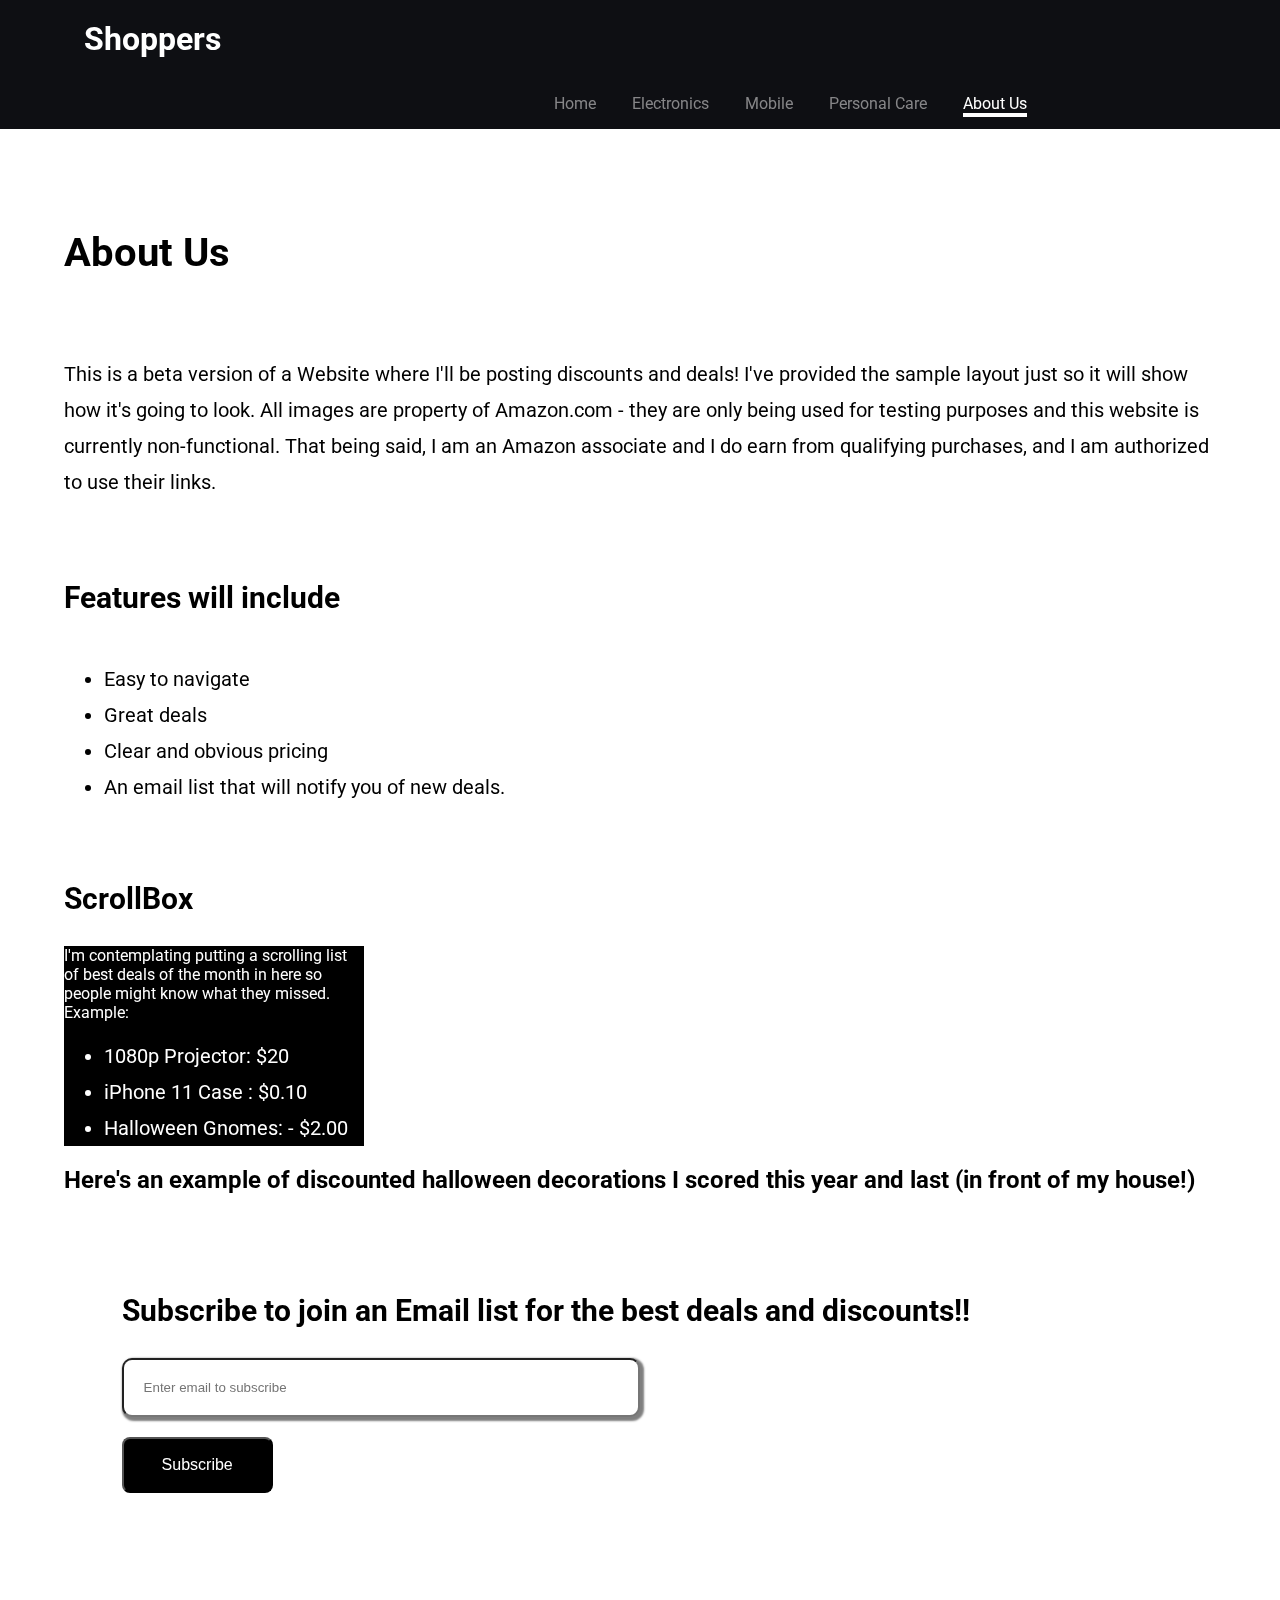
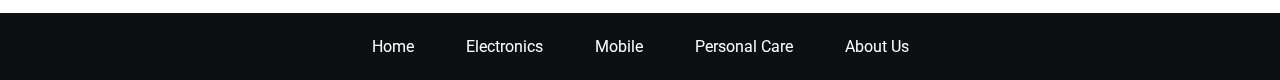
==== page/about-us.html @ b14a7996 "Update about-us.html" ====
<!DOCTYPE html>
<html lang="en">
<head>
    <meta charset="UTF-8">
    <meta name="viewport" content="width=device-width, initial-scale=1.0">
    <title>Shoppers</title>
    <link rel="preconnect" href="https://fonts.gstatic.com">
    <link href="https://fonts.googleapis.com/css2?family=Roboto&display=swap" rel="stylesheet">
    <link rel="stylesheet" href="../css/shared.css">
    <link rel="stylesheet" href="../css/about-us.css">
</head>
<body>
    <header class="main-header">
        <div>
            <a href="../index.html" class="main-header__brand">
                Shoppers
            </a>
        </div>
        <nav class="main-nav">
            <ul class="main-nav__items">
                <li class="main-nav__item"><a href="../index.html">Home</a></li>
                <li class="main-nav__item"><a href="electronics.html">Electronics</a></li>
                <li class="main-nav__item"><a href="mobiles.html">Mobile</a></li>
                <li class="main-nav__item"><a href="personal-care.html">Personal Care</a></li>
                <li class="main-nav__item"><a class="active" href="about-us.html">About Us</a></li>
            </ul>
        </nav>
    </header>
    <main>
        <section id="about-us" class="section">
            <h1 class="section-title">About Us</h1>
            <p>
                This is a beta version of a Website where I'll be posting discounts and deals! I've provided the sample layout just so it will show how it's going to look.
				All images are property of Amazon.com - they are only being used for testing purposes and this website is currently non-functional. That being said, I am an Amazon associate and I do earn from qualifying purchases, and I am authorized to use their links.
				
          
                
            </p>
        </section>
        <section class="section">
            <h2 class="section-sub-title">Features will include</h2>
            <ul>
                <li>Easy to navigate</li>
                <li>Great deals</li>
                <li>Clear and obvious pricing</li>
                <li>An email list that will notify you of new deals.</li>
            </ul>
        </section>
        <section class="section">
            <h2 class="section-sub-title">ScrollBox</h2>
            <div class="scroll-box">
                I'm contemplating putting a scrolling list of best deals of the month in here so people might know what they missed.
				Example:
				<ul>
				<li>1080p Projector: $20</li>
				<li>iPhone 11 Case : $0.10</li>
				<li>Halloween Gnomes: - $2.00</li>
				<li>Bone Broth Protein powder: $3.10</li>
				

                
            </div>
		    
	<section>
		<h2>Here's an example of discounted halloween decorations I scored this year and last (in front of my house!)</h2>
		<a href="/files/halloween.jpg" download>Download My Image</a>
        </section>
        <section class="section subscribe">
            <h2 class="section-sub-title">Subscribe to join an Email list for the best deals and discounts!!</h2>
            <form id="subscribe" action="http://web.engr.oregonstate.edu/~zhangluy/tools/class-content/form_tests/check_request.php" method="post">
                <div class="form-input">
                    <input type="email" name="email" id="email" placeholder="Enter email to subscribe">
                </div>
                <div class="form-input">
                    <button type="submit">Subscribe</button>
                </div>
            </form>
        </section>

    </main>
    <footer class="main-footer">
        <nav>
            <ul class="main-footer__items">
                <li class="main-footer__item"><a href="../index.html">Home</a></li>
                <li class="main-footer__item"><a href="electronics.html">Electronics</a></li>
                <li class="main-footer__item"><a href="mobiles.html">Mobile</a></li>
                <li class="main-footer__item"><a href="personal-care.html">Personal Care</a></li>
                <li class="main-footer__item"><a href="about-us.html">About Us</a></li>
            </ul>
        </nav>
    </footer>
    <script src="https://cdnjs.cloudflare.com/ajax/libs/jquery/3.5.1/jquery.min.js" integrity="sha512-bLT0Qm9VnAYZDflyKcBaQ2gg0hSYNQrJ8RilYldYQ1FxQYoCLtUjuuRuZo+fjqhx/qtq/1itJ0C2ejDxltZVFg==" crossorigin="anonymous"></script>
    <script src="../main.js"></script>
</body>
</html>
---- css/shared.css ----
* {
    box-sizing: border-box;
}

body {
    font-family: 'Montserrat', sans-serif;
    margin: 0;
    background: #0E0F13;
    color: white;
    width: 100%;
}

a {
    text-decoration: none;
    color: white;
}

/* star icon */
.checked {
    color: orange;
}

/* header */

.main-header {
    width: 90%;
    margin: auto; 
}

.main-header > div {
    display: inline-block;
}

.main-header__brand {
    font-size: 2rem;
    font-weight: bold;
    display: inline-block;
    margin: 12px;
    padding: 8px;
    color: white;
    text-decoration: none;
    vertical-align: middle;
}

.main-nav {
    display: inline-block;
    text-align: right;
    width: 85%;
}

.main-nav__items {
    list-style: none;
    margin: 0;
    padding: 0;
}

.main-nav__item {
    display: inline-block;
    margin: 8px;
    padding: 8px;
    /* border: 1px solid red; */
}

.main-nav__item a {
    text-decoration: none;
    color: #868688;
    font-size: 1rem;
}

.main-nav__item a.active,
.main-nav__item a:hover,
.main-nav__item a:active {
    color: white;
    border-bottom: 4px solid white;
}

/* main section */
main {
    background: #1E2226;
}

/* footer */
.main-footer {
    text-align: center;
}

.main-footer__items {
    list-style: none;
    margin: 0;
    padding: 0;
}

.main-footer__item {
    display: inline-block;
    margin: 16px;
    padding: 8px;
}
---- css/about-us.css ----
main {
    background: #FFF;
}

body {
    color: black;
    font-family: 'Roboto', sans-serif;
}

.external {
    color: blue;
}

.section {
    width: 90%;
    margin: auto;
}

.section-title {
    margin: 0;
    padding: 100px 0 60px 0;
    /* padding-left: 106px; */
    font-size: 40px;
}

.section-sub-title {
    margin: 0;
    padding: 60px 0 30px 0;
    /* padding-left: 106px; */
    font-size: 30px;
}

p, section li {
    font-size: 20px;
    line-height: 1.8;
    /* letter-spacing: 1; */
}

.form-input {
    width: 50%;
}

input {
    padding: 20px;
    width: 100%;
    border-radius: 10px;
    box-shadow: 2px 2px 2px 2px rgba(0,0,0,0.5);
    outline: none;
}

button {
    padding: 17px 38px;
    margin: 20px 0;
    background: black;
    color: white;
    font-size: 16px;
    border-radius: 8px;
    cursor: pointer;
}

button:hover {
    background: #ddd;
    color: black;
}

.scroll-box {
    width: 300px;
    height: 200px;
    background: black;
    color: white;
    overflow: auto;
}

.subscribe {
    padding-bottom: 100px;
}
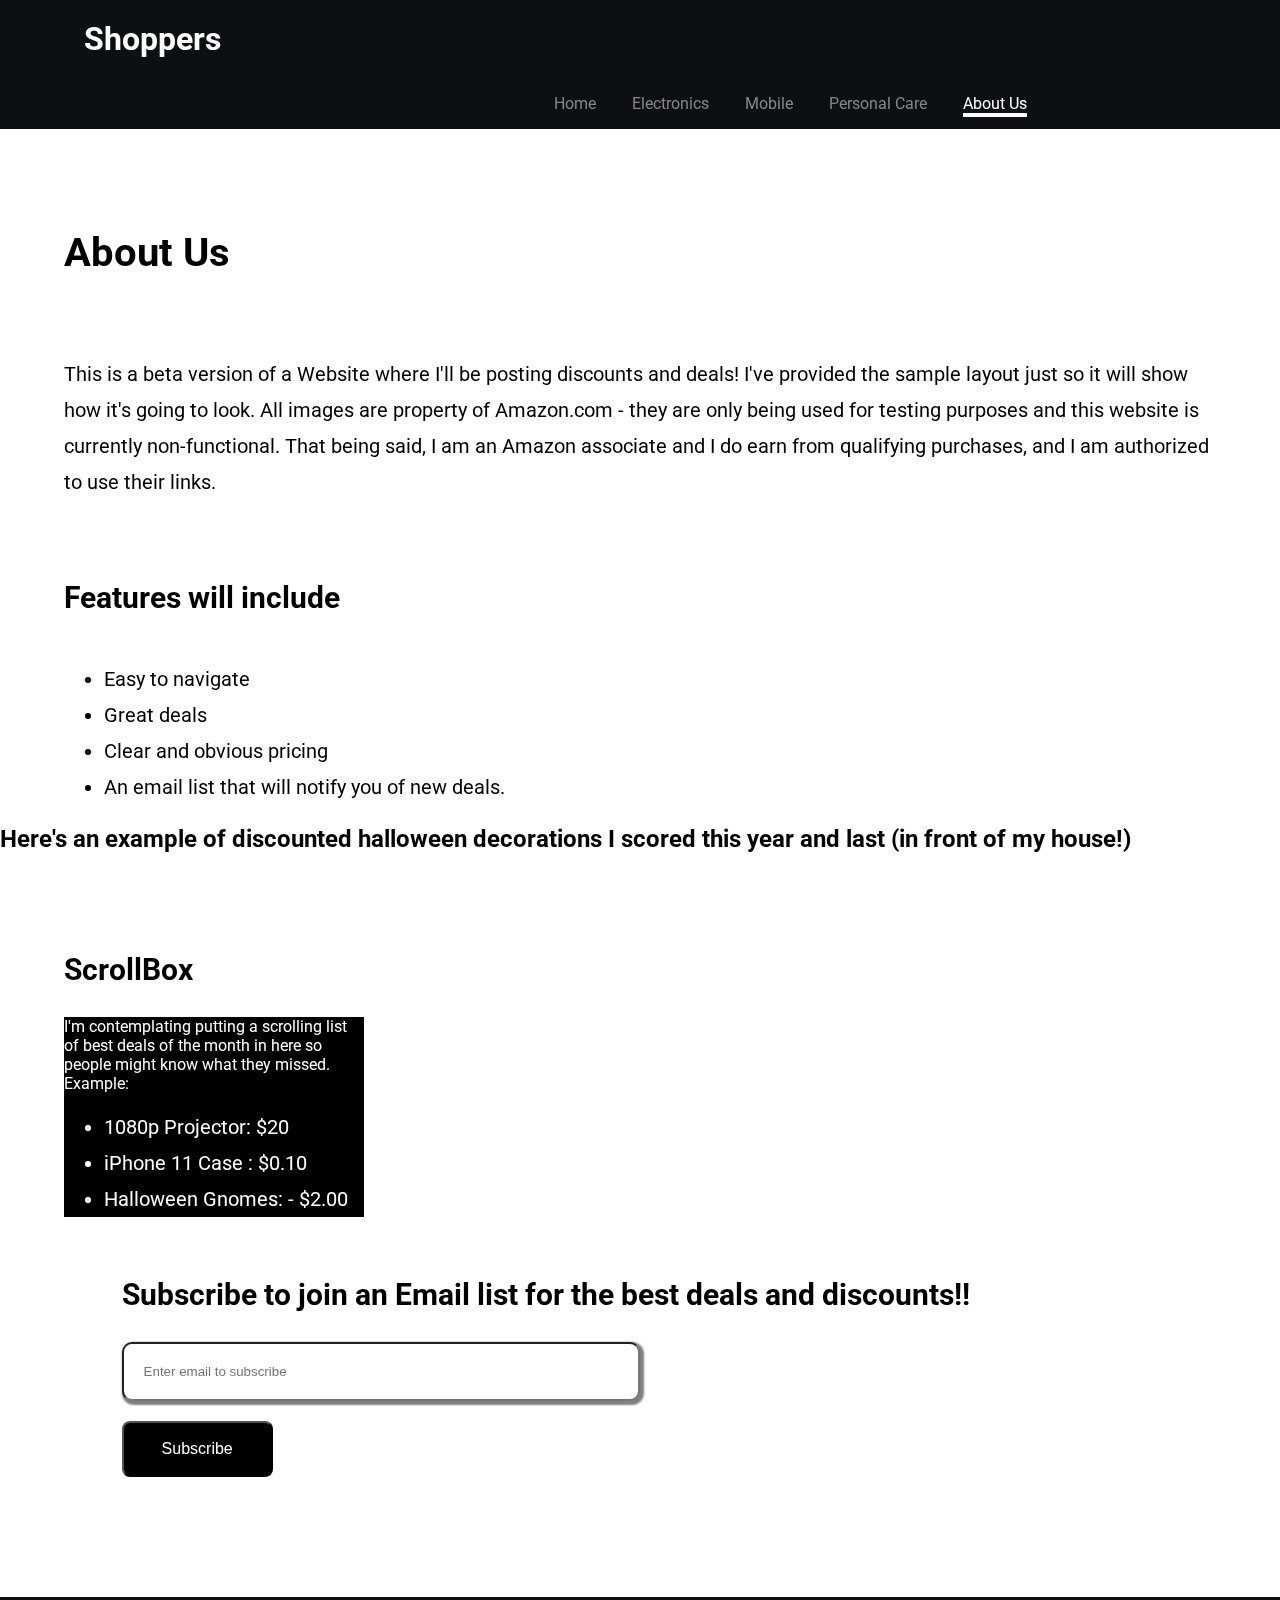
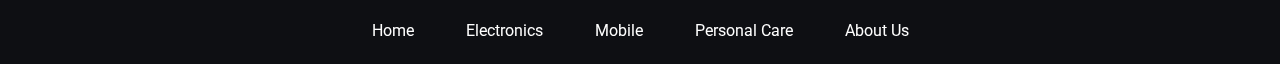
==== commit 626d1167: "Update about-us.html" ====
--- a/page/about-us.html
+++ b/page/about-us.html
@@ -46,6 +46,10 @@
                 <li>An email list that will notify you of new deals.</li>
             </ul>
         </section>
+	    <section>
+		<h2>Here's an example of discounted halloween decorations I scored this year and last (in front of my house!)</h2>
+		<a href="/page/halloween.jpg" download>Download My Image</a>
+        </section>
         <section class="section">
             <h2 class="section-sub-title">ScrollBox</h2>
             <div class="scroll-box">
@@ -61,10 +65,6 @@
                 
             </div>
 		    
-	<section>
-		<h2>Here's an example of discounted halloween decorations I scored this year and last (in front of my house!)</h2>
-		<a href="/files/halloween.jpg" download>Download My Image</a>
-        </section>
         <section class="section subscribe">
             <h2 class="section-sub-title">Subscribe to join an Email list for the best deals and discounts!!</h2>
             <form id="subscribe" action="http://web.engr.oregonstate.edu/~zhangluy/tools/class-content/form_tests/check_request.php" method="post">
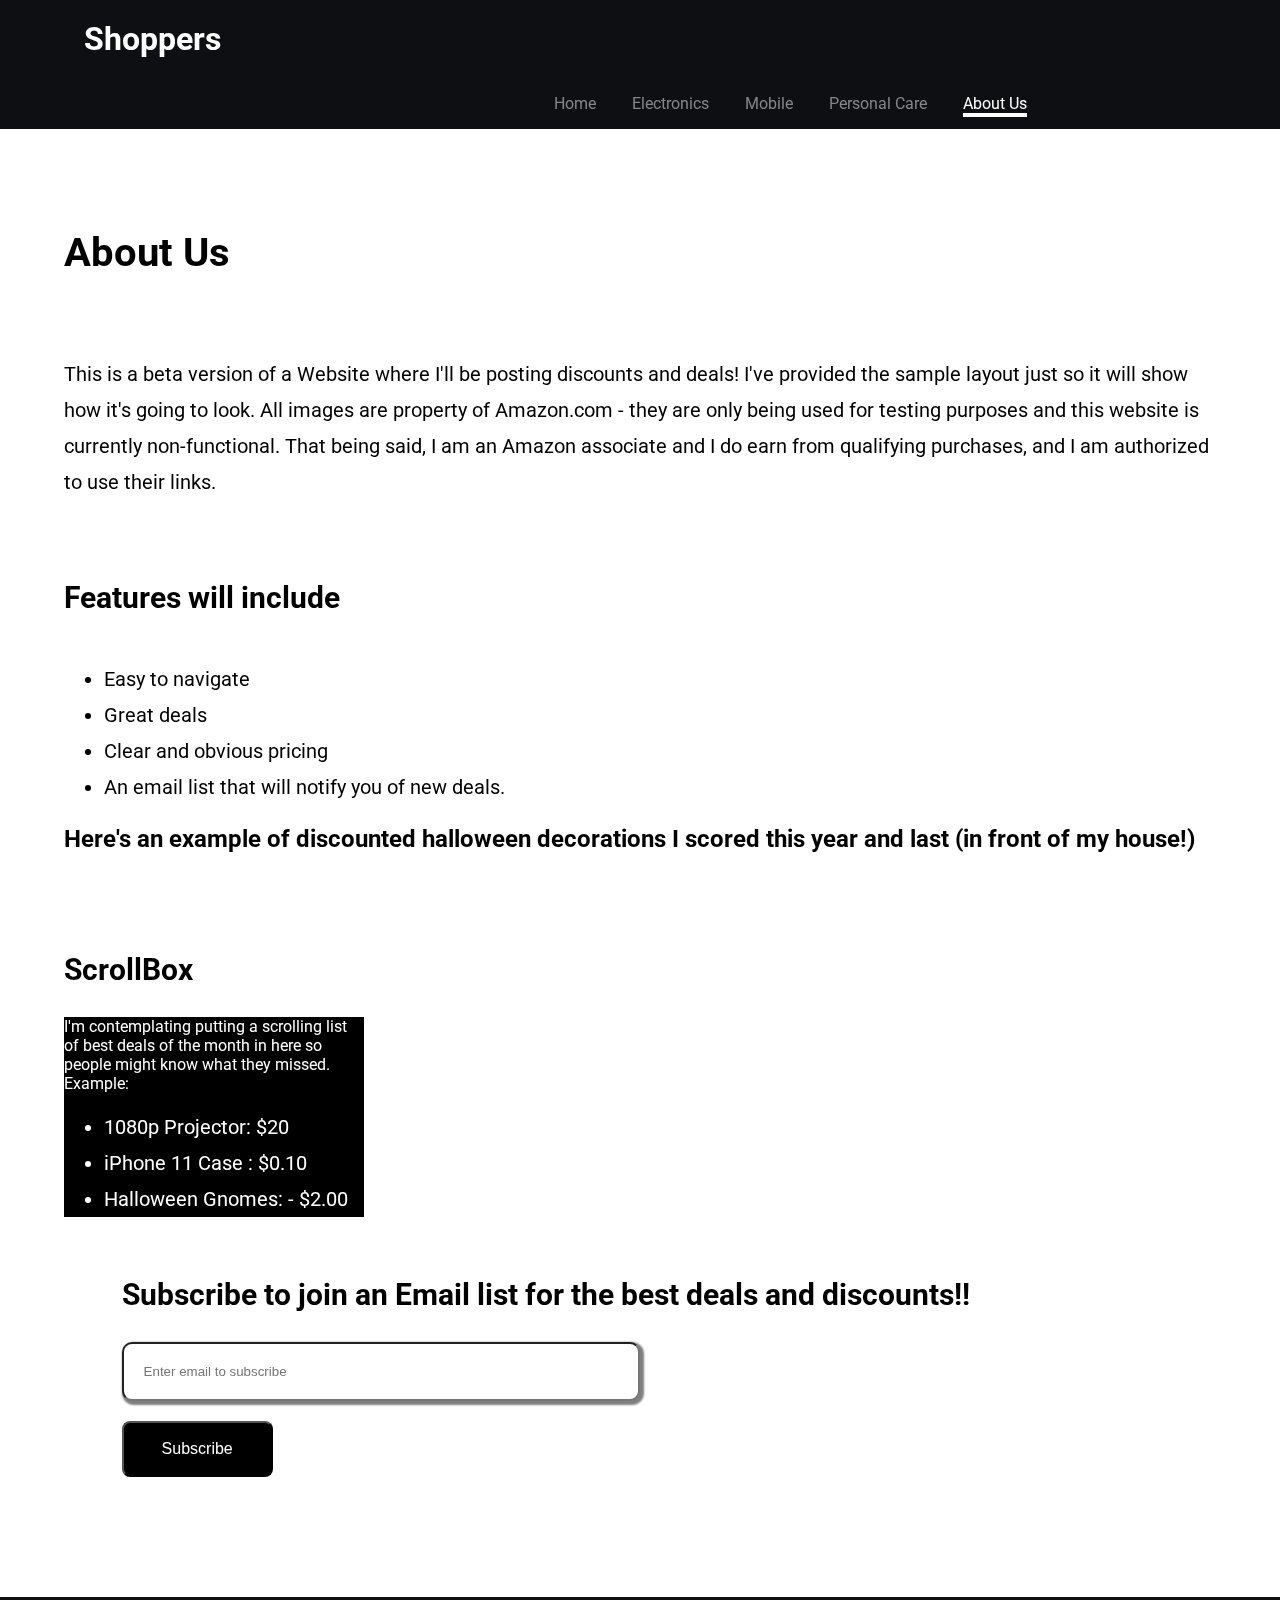
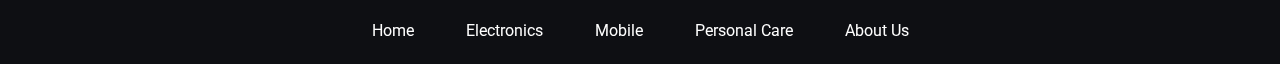
==== commit 5c3f9b31: "Update about-us.html" ====
--- a/page/about-us.html
+++ b/page/about-us.html
@@ -45,11 +45,10 @@
                 <li>Clear and obvious pricing</li>
                 <li>An email list that will notify you of new deals.</li>
             </ul>
+		<h2>Here's an example of discounted halloween decorations I scored this year and last (in front of my house!)</h2>
+		<a href="/cs290website/page/halloween.jpg" download>Download My Image</a>
         </section>
-	    <section>
-		<h2>Here's an example of discounted halloween decorations I scored this year and last (in front of my house!)</h2>
-		<a href="/page/halloween.jpg" download>Download My Image</a>
-        </section>
+	   
         <section class="section">
             <h2 class="section-sub-title">ScrollBox</h2>
             <div class="scroll-box">
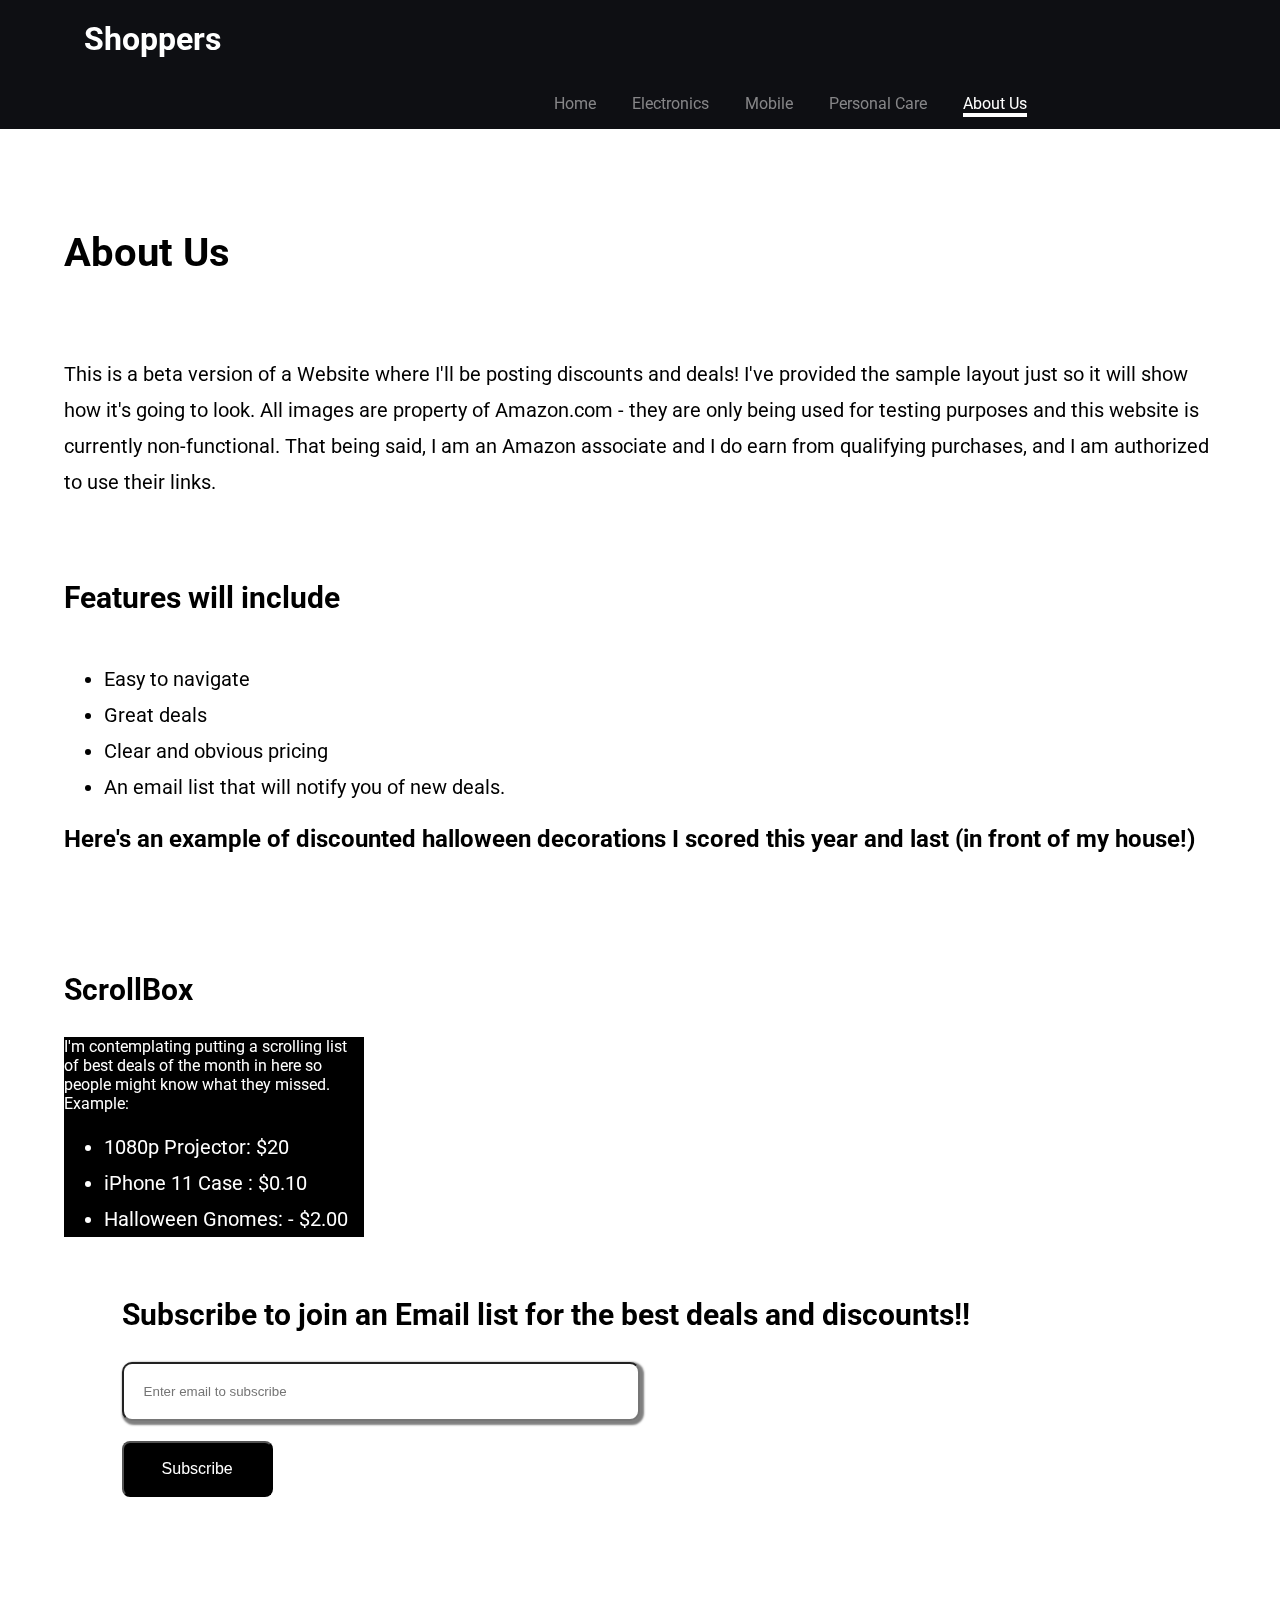
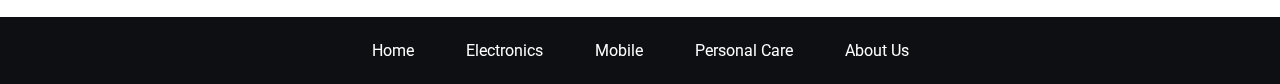
==== commit 3055dc8b: "Update about-us.html" ====
--- a/page/about-us.html
+++ b/page/about-us.html
@@ -45,8 +45,10 @@
                 <li>Clear and obvious pricing</li>
                 <li>An email list that will notify you of new deals.</li>
             </ul>
+		<p style="color:black">
 		<h2>Here's an example of discounted halloween decorations I scored this year and last (in front of my house!)</h2>
 		<a href="/cs290website/page/halloween.jpg" download>Download My Image</a>
+		</p>
         </section>
 	   
         <section class="section">
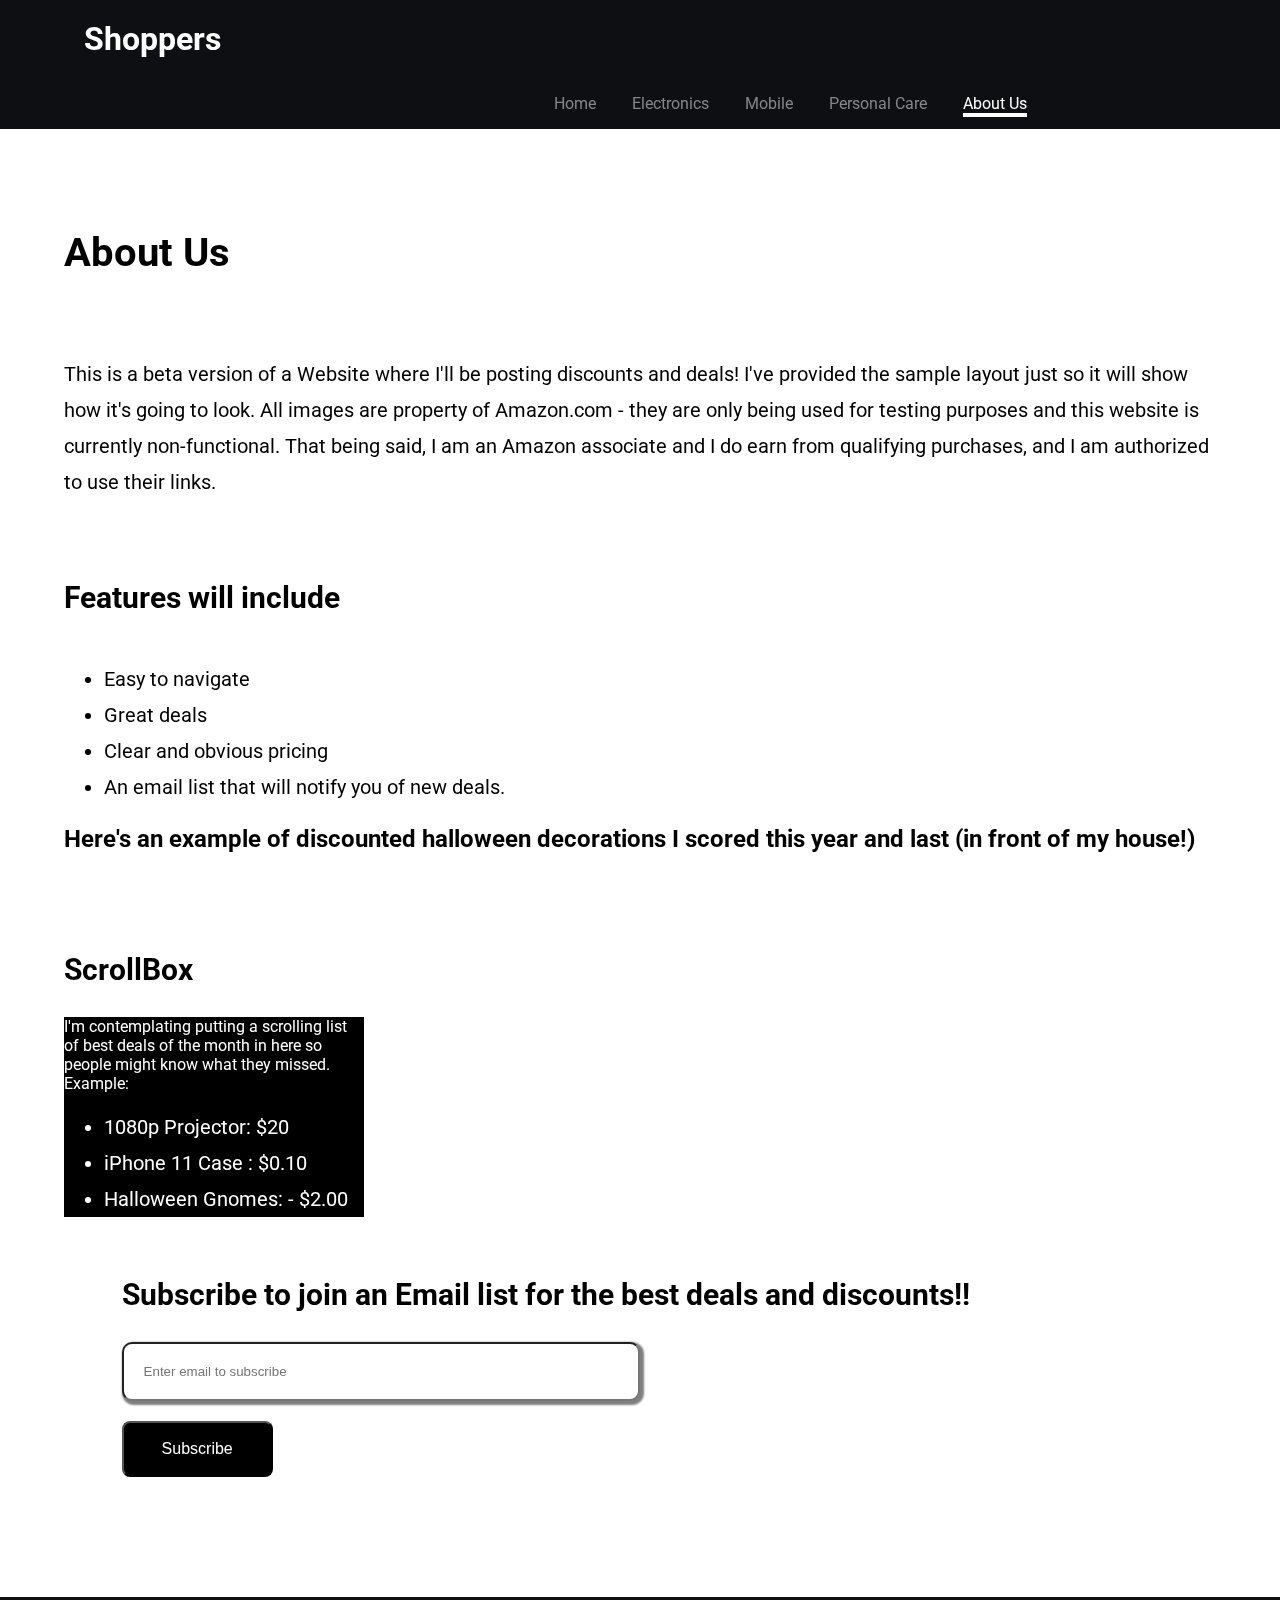
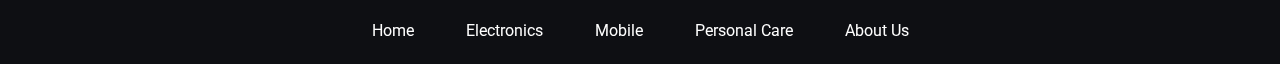
==== commit e7dc866a: "Update about-us.html" ====
--- a/page/about-us.html
+++ b/page/about-us.html
@@ -45,10 +45,10 @@
                 <li>Clear and obvious pricing</li>
                 <li>An email list that will notify you of new deals.</li>
             </ul>
-		<p style="color:black">
+		<div class="halloween">
 		<h2>Here's an example of discounted halloween decorations I scored this year and last (in front of my house!)</h2>
 		<a href="/cs290website/page/halloween.jpg" download>Download My Image</a>
-		</p>
+		</div>
         </section>
 	   
         <section class="section">
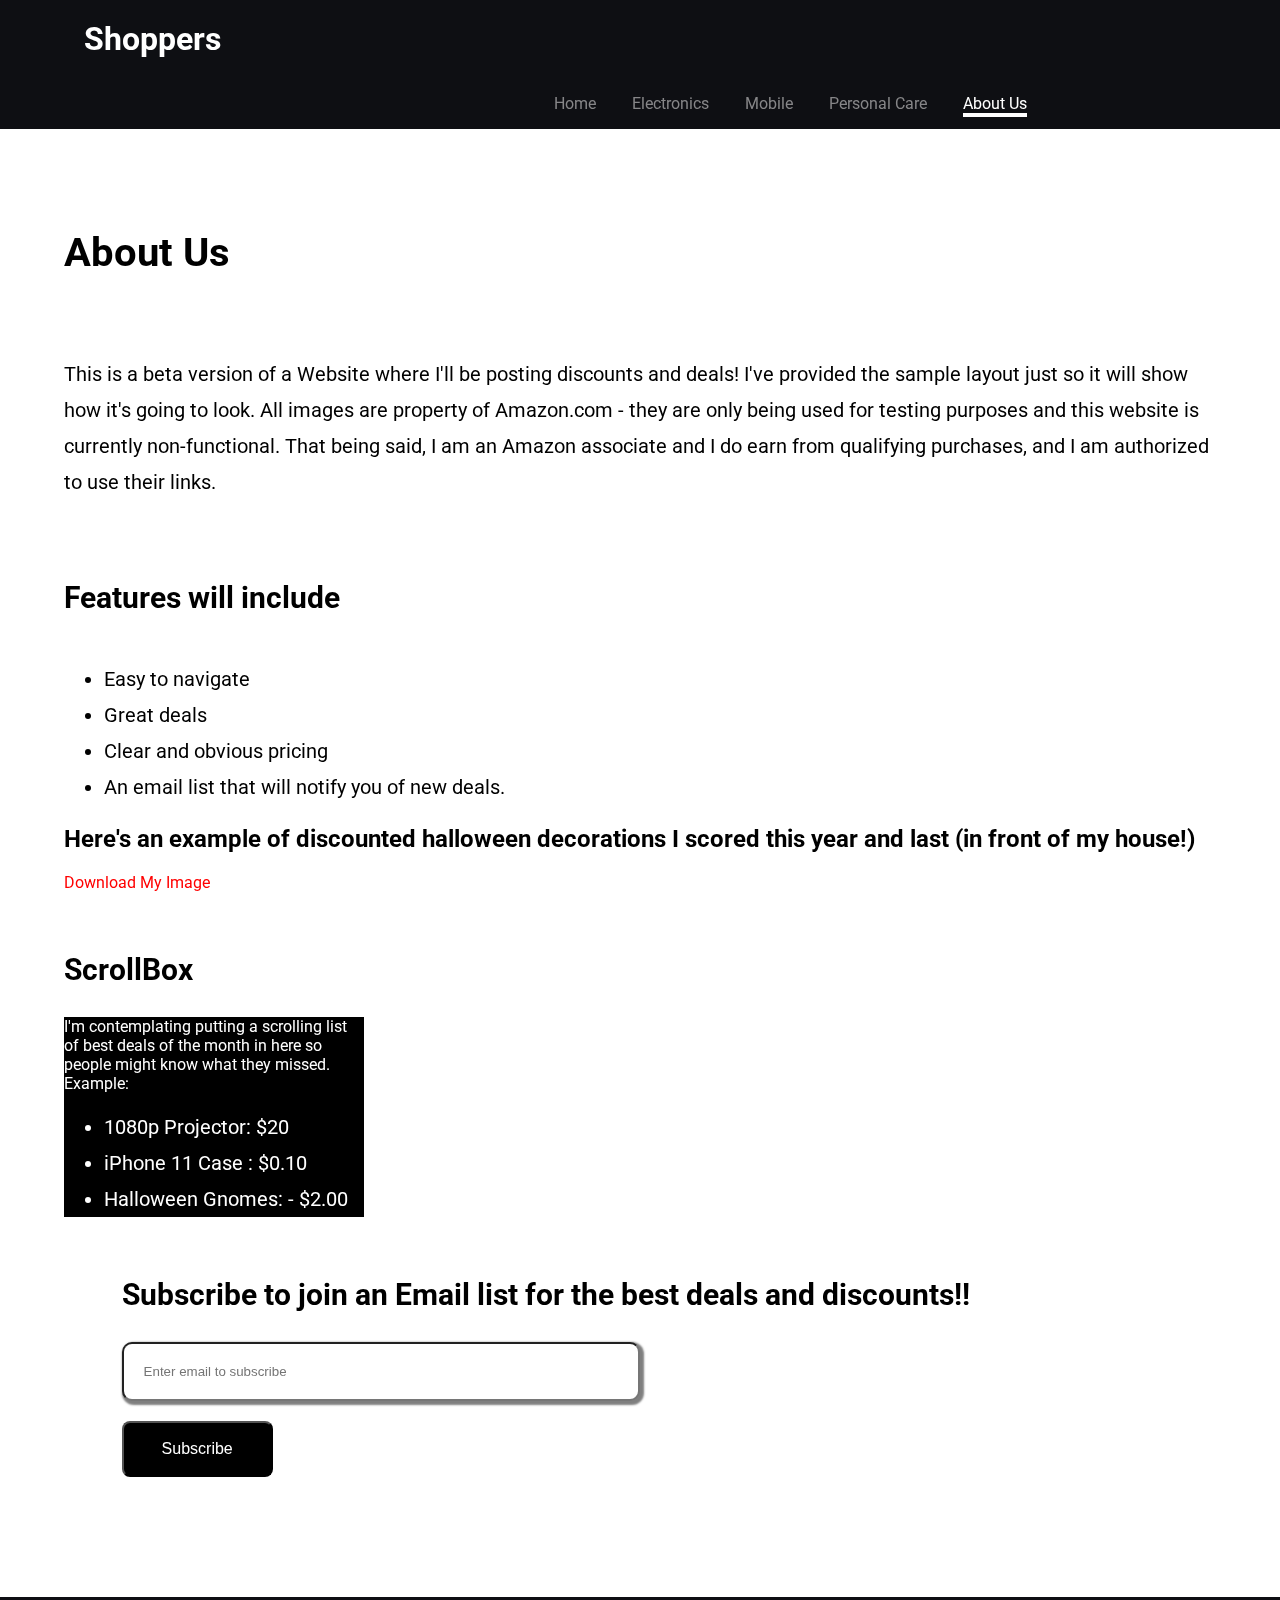
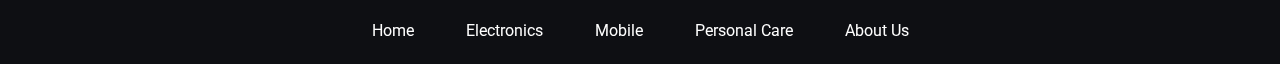
==== commit 6a68004f: "Update about-us.html" ====
--- a/page/about-us.html
+++ b/page/about-us.html
@@ -47,7 +47,7 @@
             </ul>
 		<div class="halloween">
 		<h2>Here's an example of discounted halloween decorations I scored this year and last (in front of my house!)</h2>
-		<a href="/cs290website/page/halloween.jpg" download>Download My Image</a>
+		<a href="/cs290website/page/halloween.jpg" style="color:#FF0000;" download>Download My Image</a>
 		</div>
         </section>
 	   
--- a/css/about-us.css
+++ b/css/about-us.css
@@ -63,6 +63,10 @@
     color: black;
 }
 
+halloween {
+    color: black;
+    font-family: 'Roboto', sans-serif;
+}
 .scroll-box {
     width: 300px;
     height: 200px;
@@ -73,4 +77,4 @@
 
 .subscribe {
     padding-bottom: 100px;
-}+}
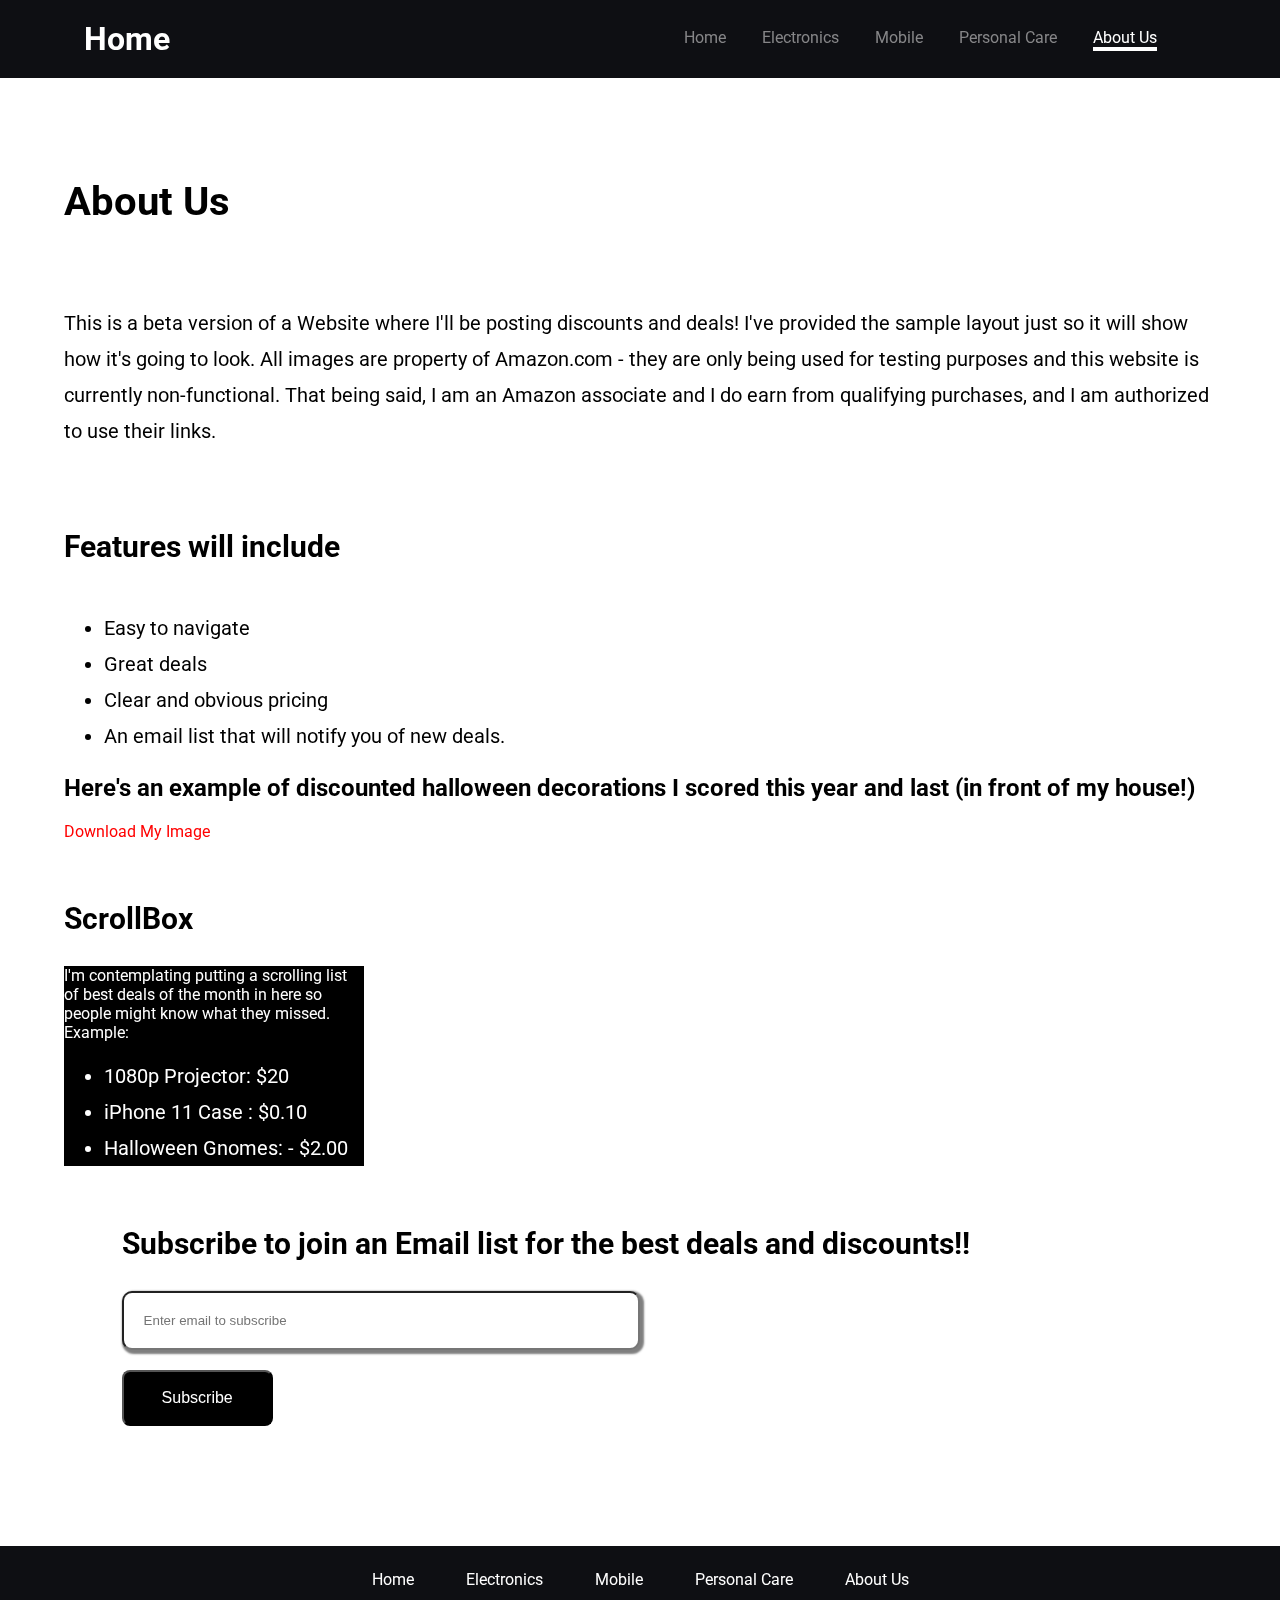
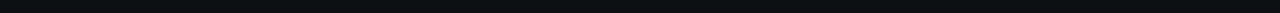
==== commit 86e39d6e: "Update about-us.html" ====
--- a/page/about-us.html
+++ b/page/about-us.html
@@ -13,7 +13,7 @@
     <header class="main-header">
         <div>
             <a href="../index.html" class="main-header__brand">
-                Shoppers
+                Home
             </a>
         </div>
         <nav class="main-nav">
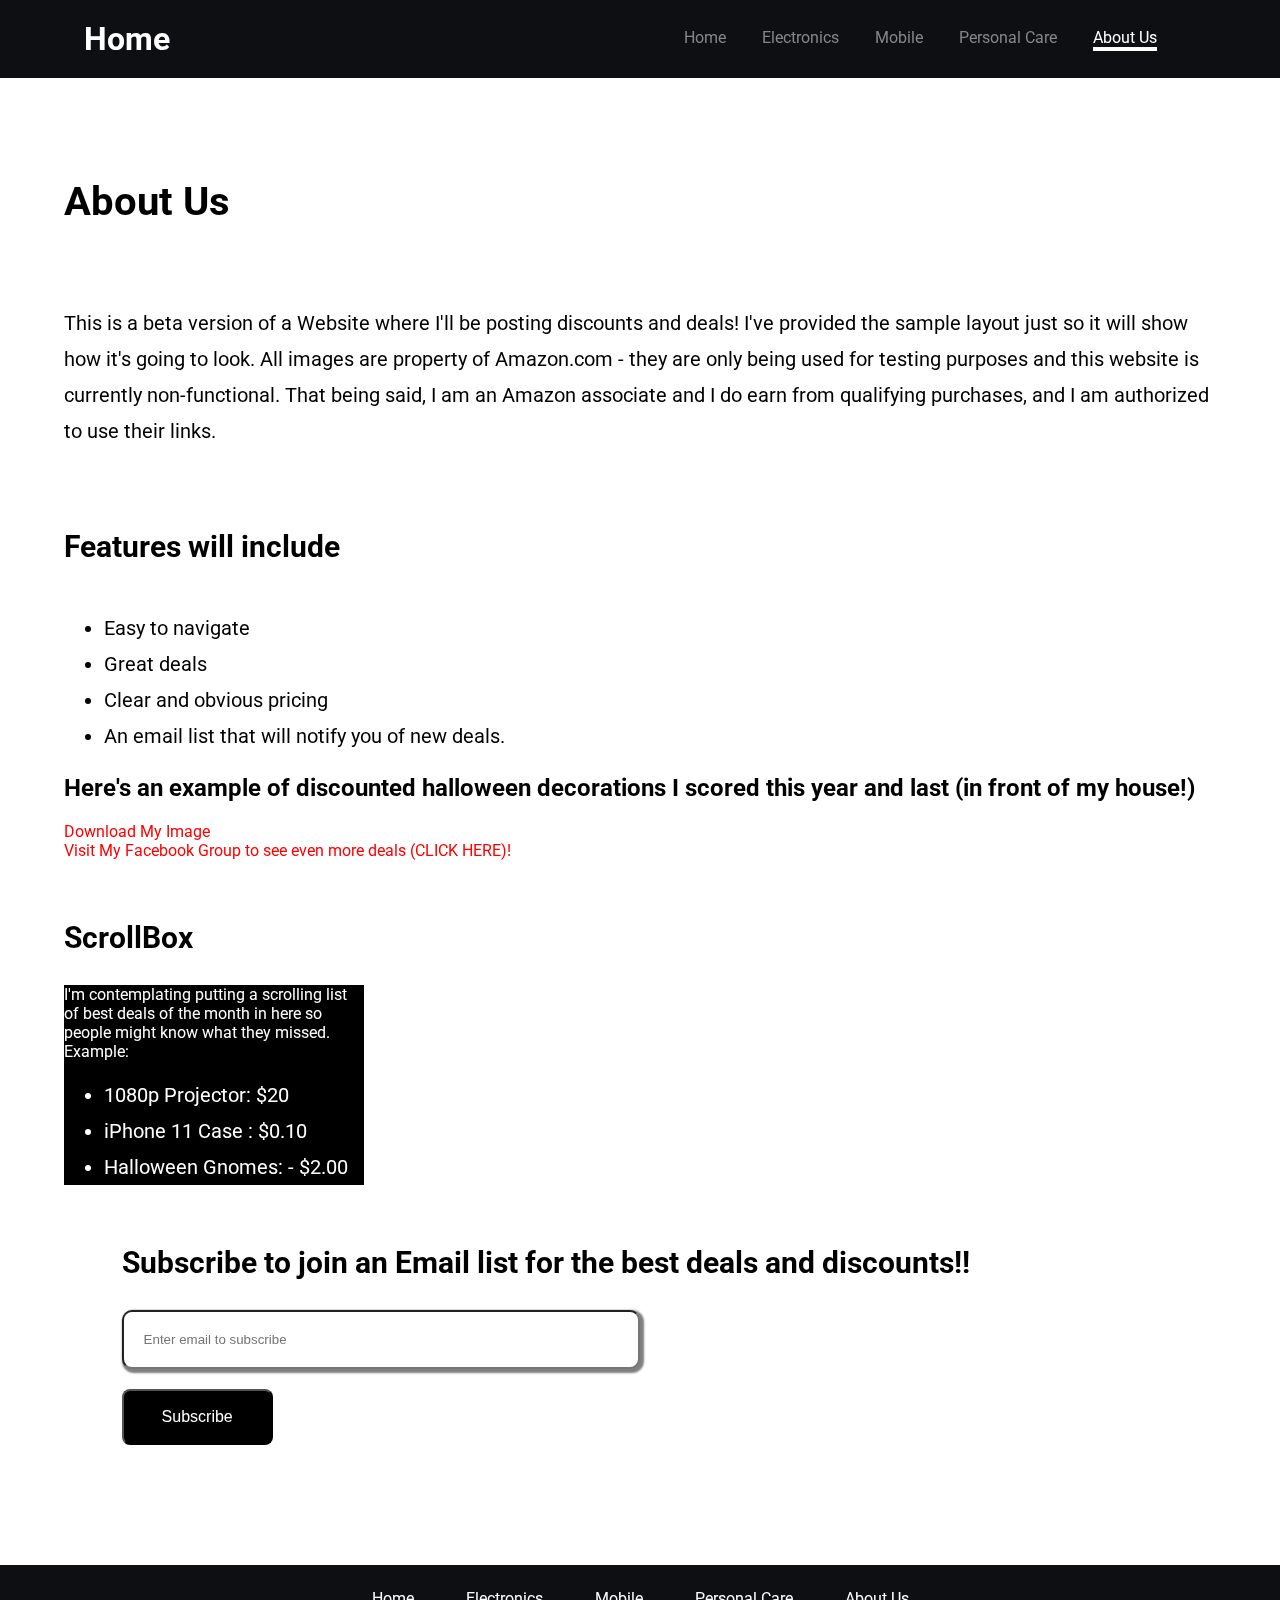
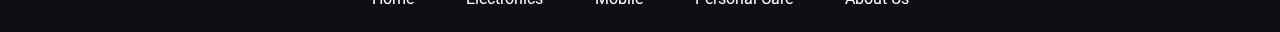
==== commit 7a3c24a9: "Update about-us.html" ====
--- a/page/about-us.html
+++ b/page/about-us.html
@@ -48,6 +48,9 @@
 		<div class="halloween">
 		<h2>Here's an example of discounted halloween decorations I scored this year and last (in front of my house!)</h2>
 		<a href="/cs290website/page/halloween.jpg" style="color:#FF0000;" download>Download My Image</a>
+		<div>
+		<a href="https://www.facebook.com/groups/2038470236289465/"style="color:#FF0000;"> Visit My Facebook Group to see even more deals (CLICK HERE)!</a>
+		</div>
 		</div>
         </section>
 	   
